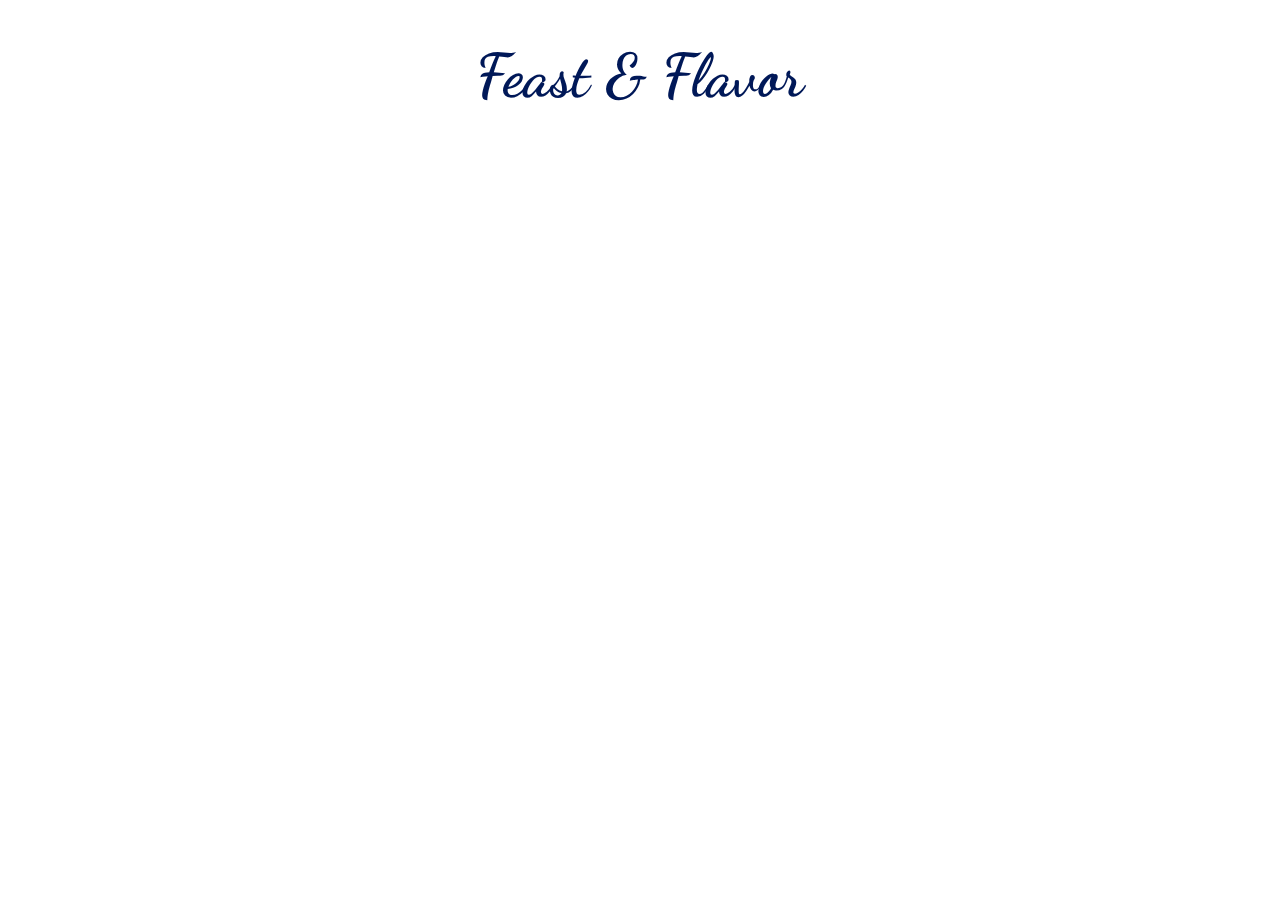
==== index.html @ ba7747ae "inital commit" ====
<!DOCTYPE html>
<html lang="en">
<head>
    <meta charset="UTF-8">
    <meta name="viewport" content="width=device-width, initial-scale=1.0">
    <title>Document</title>

    <link rel="preconnect" href="https://fonts.googleapis.com">
    <link rel="preconnect" href="https://fonts.gstatic.com" crossorigin>
    <link href="https://fonts.googleapis.com/css2?family=Dancing+Script:wght@400..700&display=swap" rel="stylesheet">

    <link rel="stylesheet" href="./style.css">
</head>
<body>
    <div>
    <h1 class="main-heading text-style">Feast & Flavor</h1>
    </div>
</body>
</html>
---- style.css ----
.main-heading{
    text-align: center;
    background-attachment: #fef6e4;
    color: #001858;
    font-size: 60px;
}



.text-style{
    font-family:'Dancing Script';
}
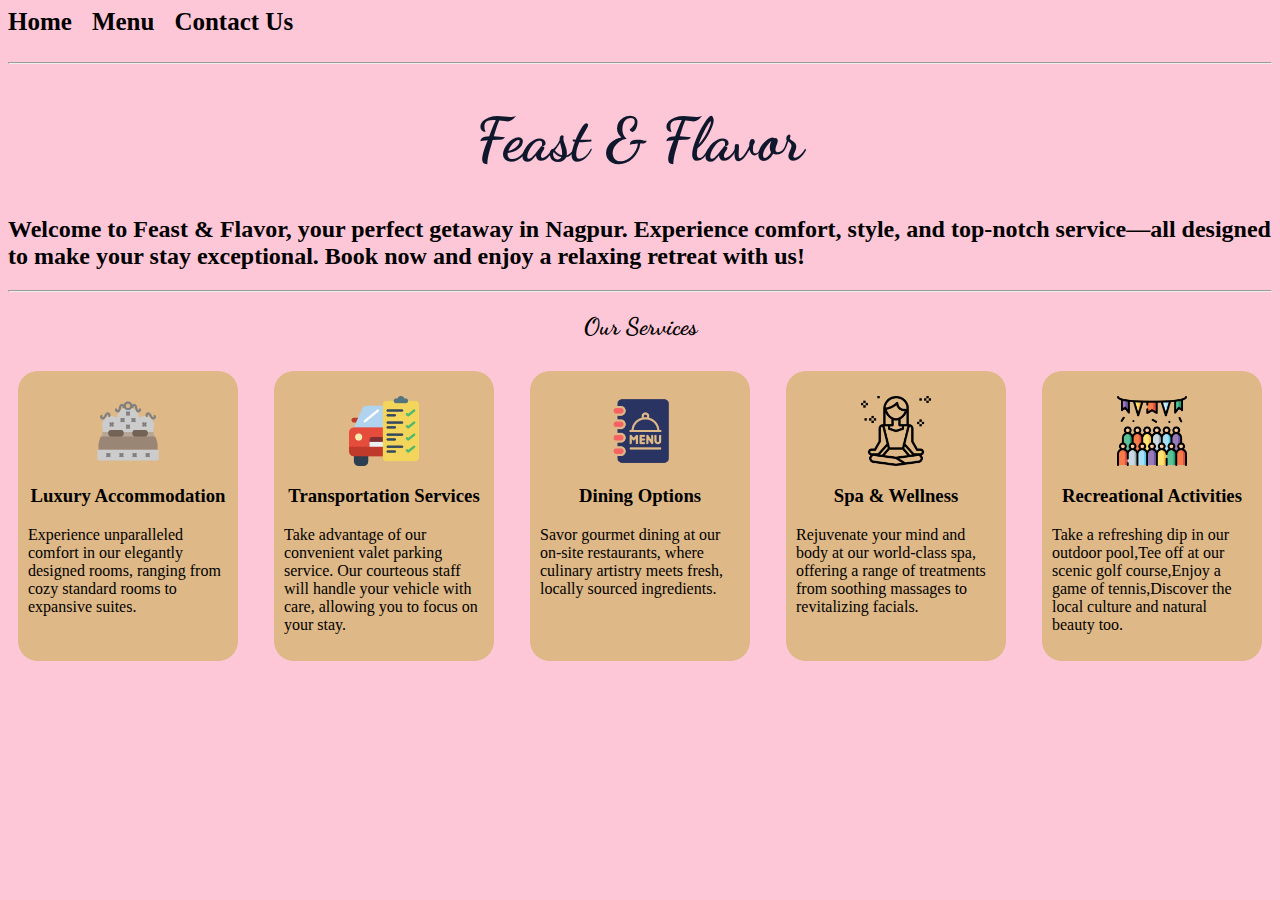
==== commit f785ef22: "cards added" ====
--- a/index.html
+++ b/index.html
@@ -3,7 +3,7 @@
 <head>
     <meta charset="UTF-8">
     <meta name="viewport" content="width=device-width, initial-scale=1.0">
-    <title>Document</title>
+    <title>My kitchen</title>
 
     <link rel="preconnect" href="https://fonts.googleapis.com">
     <link rel="preconnect" href="https://fonts.gstatic.com" crossorigin>
@@ -12,8 +12,65 @@
     <link rel="stylesheet" href="./style.css">
 </head>
 <body>
+
+    <div class="header">
+        <a href="index.html" class="links">Home</a> &nbsp;&nbsp;&nbsp;
+        <a href="./pages/menu.html" class="links">Menu</a> &nbsp;&nbsp;&nbsp;
+        <a href="./pages/contact.html" class="links">Contact Us</a> &nbsp;&nbsp;&nbsp;
+    </div><br>
+    <hr>
+
     <div>
     <h1 class="main-heading text-style">Feast & Flavor</h1>
+    <h2 class="text-center">Welcome to Feast & Flavor, your perfect getaway in Nagpur. Experience comfort, style, and top-notch service—all designed to make your stay exceptional. Book now and enjoy a relaxing retreat with us!</h2>
     </div>
+    <hr>
+      <h2 class="text-centre text-style">Our Services</h2>
+    <div class="services-container">
+        <div class="Services-card">
+            <img src="./images/double-bed.png" class="services-img">
+            <h3 class="text-centre">Luxury Accommodation</h3>
+            <p>Experience unparalleled comfort in our elegantly designed rooms, ranging from cozy standard rooms to expansive suites.</p>
+
+        </div>
+
+        <div class="Services-card">
+            <img src="./images/car.png" class="services-img">
+            <h3 class="text-centre">Transportation Services</h3>
+            <p>Take advantage of our convenient valet parking service. Our courteous staff will handle your vehicle with care, allowing you to focus on your stay.</p>
+
+        </div>
+
+
+        <div class="Services-card">
+            <img src="./images/food.png" class="services-img">
+            <h3 class="text-centre">Dining Options</h3>
+            <p>Savor gourmet dining at our on-site restaurants, where culinary artistry meets fresh, locally sourced ingredients.</p>
+
+        </div>
+
+
+        <div class="Services-card">
+            <img src="./images/meditation.png" class="services-img">
+            <h3 class="text-centre">Spa & Wellness</h3>
+            <p>Rejuvenate your mind and body at our world-class spa, offering a range of treatments from soothing massages to revitalizing facials.</p>
+
+        </div>
+
+
+        <div class="Services-card">
+            <img src="./images/people.png" class="services-img">
+            <h3 class="text-centre">Recreational Activities</h3>
+            <p>Take a refreshing dip in our outdoor pool,Tee off at our scenic golf course,Enjoy a game of tennis,Discover the local culture and natural beauty too.</p>
+
+        </div>
+    </div>
+
+
+    
+
+    </body>
+    </body>
+
 </body>
 </html>--- a/style.css
+++ b/style.css
@@ -1,12 +1,41 @@
+body{
+    background-color: #fec7d7;
+}
+
 .main-heading{
-    text-align: center;
-    background-attachment: #fef6e4;
-    color: #001858;
+    text-align: center;  
+    color: #0e172c;
     font-size: 60px;
 }
-
+.text-centre{
+    text-align: center;
+}
+.links{
+    text-decoration: none;
+    color: none;
+    font-weight: bold;
+    font-size: 25px;
+    color: black;}
 
 
 .text-style{
     font-family:'Dancing Script';
+}
+.Services-card{
+    background-color: burlywood;
+    width: 200px;
+    padding: 10px;
+    border-radius: 20px;
+    margin: 10px;
+    height: 270px;
+}
+.services-img{
+    height: 70px;
+    display: block;
+    margin: 15px auto;
+
+}
+.services-container{
+    display: flex;
+    justify-content: space-between;
 }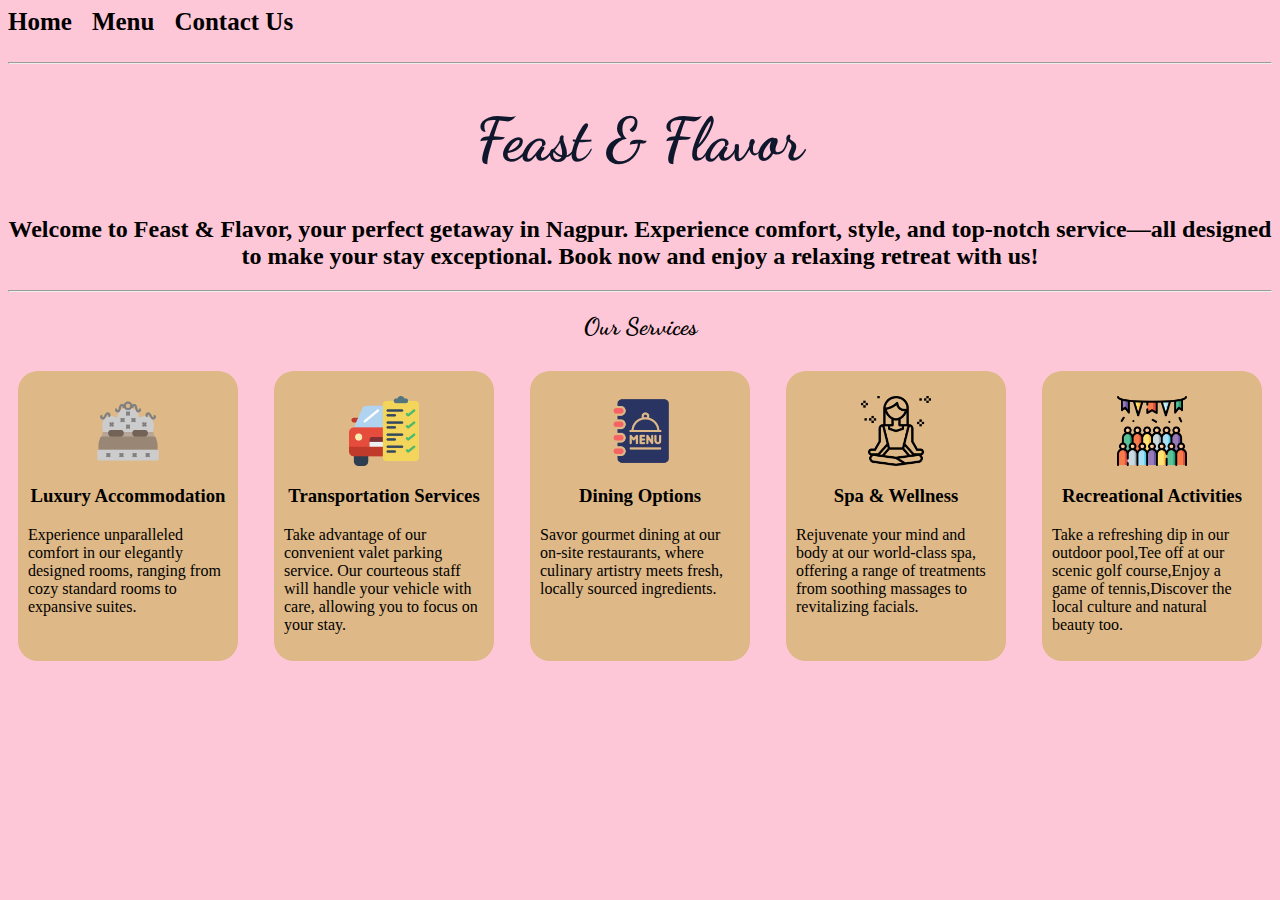
==== commit ffedfda4: "statrters added" ====
--- a/index.html
+++ b/index.html
@@ -9,7 +9,7 @@
     <link rel="preconnect" href="https://fonts.gstatic.com" crossorigin>
     <link href="https://fonts.googleapis.com/css2?family=Dancing+Script:wght@400..700&display=swap" rel="stylesheet">
 
-    <link rel="stylesheet" href="./style.css">
+    <link rel="stylesheet" href="./css/style.css">
 </head>
 <body>
 
@@ -22,7 +22,7 @@
 
     <div>
     <h1 class="main-heading text-style">Feast & Flavor</h1>
-    <h2 class="text-center">Welcome to Feast & Flavor, your perfect getaway in Nagpur. Experience comfort, style, and top-notch service—all designed to make your stay exceptional. Book now and enjoy a relaxing retreat with us!</h2>
+    <h2 class="text-centre">Welcome to Feast & Flavor, your perfect getaway in Nagpur. Experience comfort, style, and top-notch service—all designed to make your stay exceptional. Book now and enjoy a relaxing retreat with us!</h2>
     </div>
     <hr>
       <h2 class="text-centre text-style">Our Services</h2>
@@ -40,8 +40,6 @@
             <p>Take advantage of our convenient valet parking service. Our courteous staff will handle your vehicle with care, allowing you to focus on your stay.</p>
 
         </div>
-
-
         <div class="Services-card">
             <img src="./images/food.png" class="services-img">
             <h3 class="text-centre">Dining Options</h3>
--- a/css/style.css
+++ b/css/style.css
@@ -0,0 +1,41 @@
+body{
+    background-color: #fec7d7;
+}
+
+.main-heading{
+    text-align: center;  
+    color: #0e172c;
+    font-size: 60px;
+}
+.text-centre{
+    text-align: center;
+}
+.links{
+    text-decoration: none;
+    color: none;
+    font-weight: bold;
+    font-size: 25px;
+    color: black;}
+
+
+.text-style{
+    font-family:'Dancing Script';
+}
+.Services-card{
+    background-color: burlywood;
+    width: 200px;
+    padding: 10px;
+    border-radius: 20px;
+    margin: 10px;
+    height: 270px;
+}
+.services-img{
+    height: 70px;
+    display: block;
+    margin: 15px auto;
+
+}
+.services-container{
+    display: flex;
+    justify-content: space-between;
+}